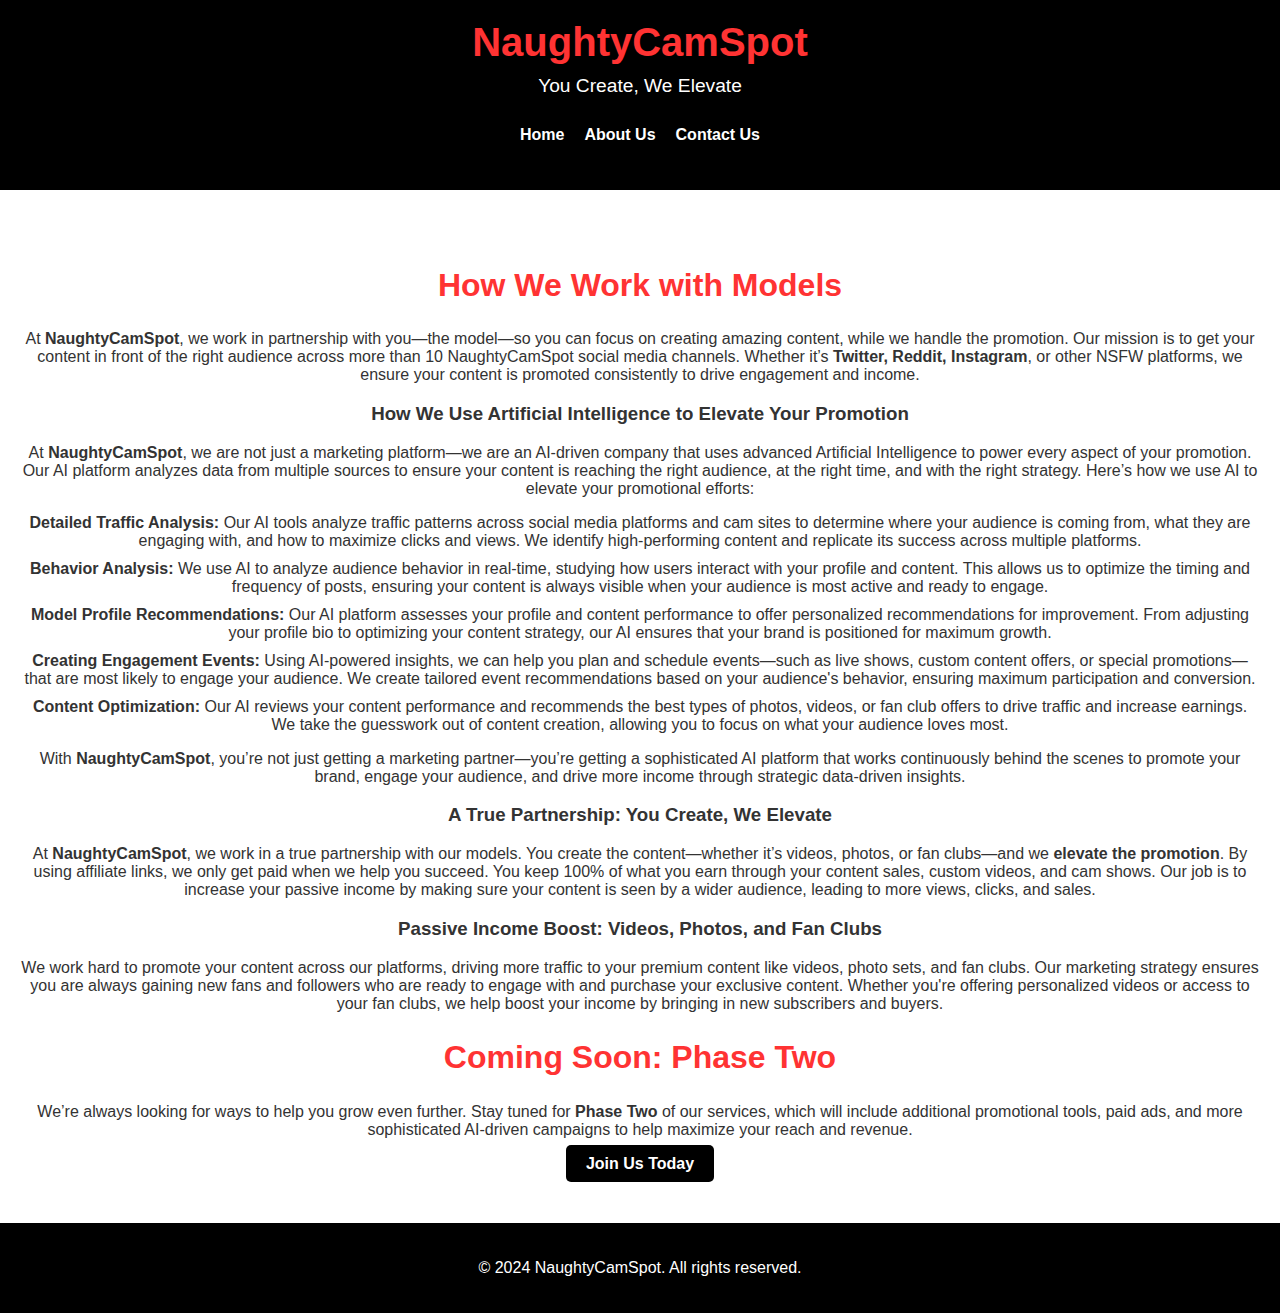
==== models.html @ 0f7dda94 "Folder structure change" ====
<!DOCTYPE html>
<html lang="en">
<head>
  <meta charset="UTF-8">
  <meta name="viewport" content="width=device-width, initial-scale=1.0">
  <meta name="description" content="NaughtyCamSpot - Services for Models. Learn how we promote your content.">
  <title>For Models - NaughtyCamSpot</title>
  <link rel="stylesheet" href="styles.css">
</head>
<body>
  <!-- Header Section -->
  <header>
    <div class="logo">
      <h1>NaughtyCamSpot</h1>
      <p class="tagline">You Create, We Elevate</p>
    </div>
    <nav>
      <ul>
        <li><a href="index.html">Home</a></li>
        <li><a href="about.html">About Us</a></li>
        <li><a href="contact.html">Contact Us</a></li>
      </ul>
    </nav>
  </header>

  <!-- For Models Section -->
  <section id="models">
    <h2>How We Work with Models</h2>
    <p>
      At <strong>NaughtyCamSpot</strong>, we work in partnership with you—the model—so you can focus on creating amazing content, while we handle the promotion. Our mission is to get your content in front of the right audience across more than 10 NaughtyCamSpot social media channels. Whether it’s <strong>Twitter, Reddit, Instagram</strong>, or other NSFW platforms, we ensure your content is promoted consistently to drive engagement and income.
    </p>

    <h3>How We Use Artificial Intelligence to Elevate Your Promotion</h3>
    <p>
      At <strong>NaughtyCamSpot</strong>, we are not just a marketing platform—we are an AI-driven company that uses advanced Artificial Intelligence to power every aspect of your promotion. Our AI platform analyzes data from multiple sources to ensure your content is reaching the right audience, at the right time, and with the right strategy. Here’s how we use AI to elevate your promotional efforts:
    </p>

    <ul>
      <li>
        <strong>Detailed Traffic Analysis:</strong> Our AI tools analyze traffic patterns across social media platforms and cam sites to determine where your audience is coming from, what they are engaging with, and how to maximize clicks and views. We identify high-performing content and replicate its success across multiple platforms.
      </li>
      
      <li>
        <strong>Behavior Analysis:</strong> We use AI to analyze audience behavior in real-time, studying how users interact with your profile and content. This allows us to optimize the timing and frequency of posts, ensuring your content is always visible when your audience is most active and ready to engage.
      </li>

      <li>
        <strong>Model Profile Recommendations:</strong> Our AI platform assesses your profile and content performance to offer personalized recommendations for improvement. From adjusting your profile bio to optimizing your content strategy, our AI ensures that your brand is positioned for maximum growth.
      </li>

      <li>
        <strong>Creating Engagement Events:</strong> Using AI-powered insights, we can help you plan and schedule events—such as live shows, custom content offers, or special promotions—that are most likely to engage your audience. We create tailored event recommendations based on your audience's behavior, ensuring maximum participation and conversion.
      </li>
      
      <li>
        <strong>Content Optimization:</strong> Our AI reviews your content performance and recommends the best types of photos, videos, or fan club offers to drive traffic and increase earnings. We take the guesswork out of content creation, allowing you to focus on what your audience loves most.
      </li>
    </ul>

    <p>
      With <strong>NaughtyCamSpot</strong>, you’re not just getting a marketing partner—you’re getting a sophisticated AI platform that works continuously behind the scenes to promote your brand, engage your audience, and drive more income through strategic data-driven insights.
    </p>

    <h3>A True Partnership: You Create, We Elevate</h3>
    <p>
      At <strong>NaughtyCamSpot</strong>, we work in a true partnership with our models. You create the content—whether it’s videos, photos, or fan clubs—and we <strong>elevate the promotion</strong>. By using affiliate links, we only get paid when we help you succeed. You keep 100% of what you earn through your content sales, custom videos, and cam shows. Our job is to increase your passive income by making sure your content is seen by a wider audience, leading to more views, clicks, and sales.
    </p>

    <h3>Passive Income Boost: Videos, Photos, and Fan Clubs</h3>
    <p>
      We work hard to promote your content across our platforms, driving more traffic to your premium content like videos, photo sets, and fan clubs. Our marketing strategy ensures you are always gaining new fans and followers who are ready to engage with and purchase your exclusive content. Whether you're offering personalized videos or access to your fan clubs, we help boost your income by bringing in new subscribers and buyers.
    </p>

    <h2>Coming Soon: Phase Two</h2>
    <p>
      We’re always looking for ways to help you grow even further. Stay tuned for <strong>Phase Two</strong> of our services, which will include additional promotional tools, paid ads, and more sophisticated AI-driven campaigns to help maximize your reach and revenue.
    </p>

    <a href="contact.html" class="cta-button">Join Us Today</a>
  </section>

  <footer>
    <p>&copy; 2024 NaughtyCamSpot. All rights reserved.</p>
  </footer>
</body>
</html>
---- styles.css ----
/* Global Styles */
body {
  font-family: 'Arial', sans-serif;
  color: #333;
  background-color: #fff;
  margin: 0;
  padding: 0;
}

header {
  background-color: #000;
  color: #fff;
  padding: 20px;
  text-align: center;
}

.logo h1 {
  margin: 0;
  font-size: 2.5em;
  color: #ff3333;
}

.tagline {
  font-size: 1.2em;
  margin-top: 10px;
}

nav ul {
  list-style: none;
  padding: 0;
  display: flex;
  justify-content: center;
  gap: 20px;
}

nav ul li {
  display: inline;
}

nav ul li a {
  color: #fff;
  text-decoration: none;
  font-weight: bold;
}

#hero {
  background-color: #ff3333;
  color: #fff;
  text-align: center;
  padding: 50px 20px;
}

#hero h2 {
  font-size: 2.5em;
  margin: 0;
}

#hero p {
  font-size: 1.2em;
  margin: 20px 0;
}

.cta-button {
  background-color: #000;
  color: #fff;
  padding: 10px 20px;
  text-decoration: none;
  font-weight: bold;
  border-radius: 5px;
}

.cta-button:hover {
  background-color: #ff3333;
  color: #fff;
}

/* Sections */
section {
  padding: 50px 20px;
  text-align: center;
}

h2 {
  color: #ff3333;
  font-size: 2em;
}

ul {
  list-style: none;
  padding: 0;
}

ul li {
  margin: 10px 0;
}

/* Contact Form */
form {
  display: flex;
  flex-direction: column;
  max-width: 600px;
  margin: 0 auto;
}

label {
  margin-top: 15px;
}

input, textarea {
  padding: 10px;
  margin-top: 5px;
  border: 1px solid #ccc;
  border-radius: 5px;
}

button {
  background-color: #ff3333;
  color: #fff;
  padding: 10px 20px;
  border: none;
  border-radius: 5px;
  margin-top: 20px;
  cursor: pointer;
}

button:hover {
  background-color: #000;
  color: #fff;
}

/* Footer */
footer {
  background-color: #000;
  color: #fff;
  text-align: center;
  padding: 20px;
}
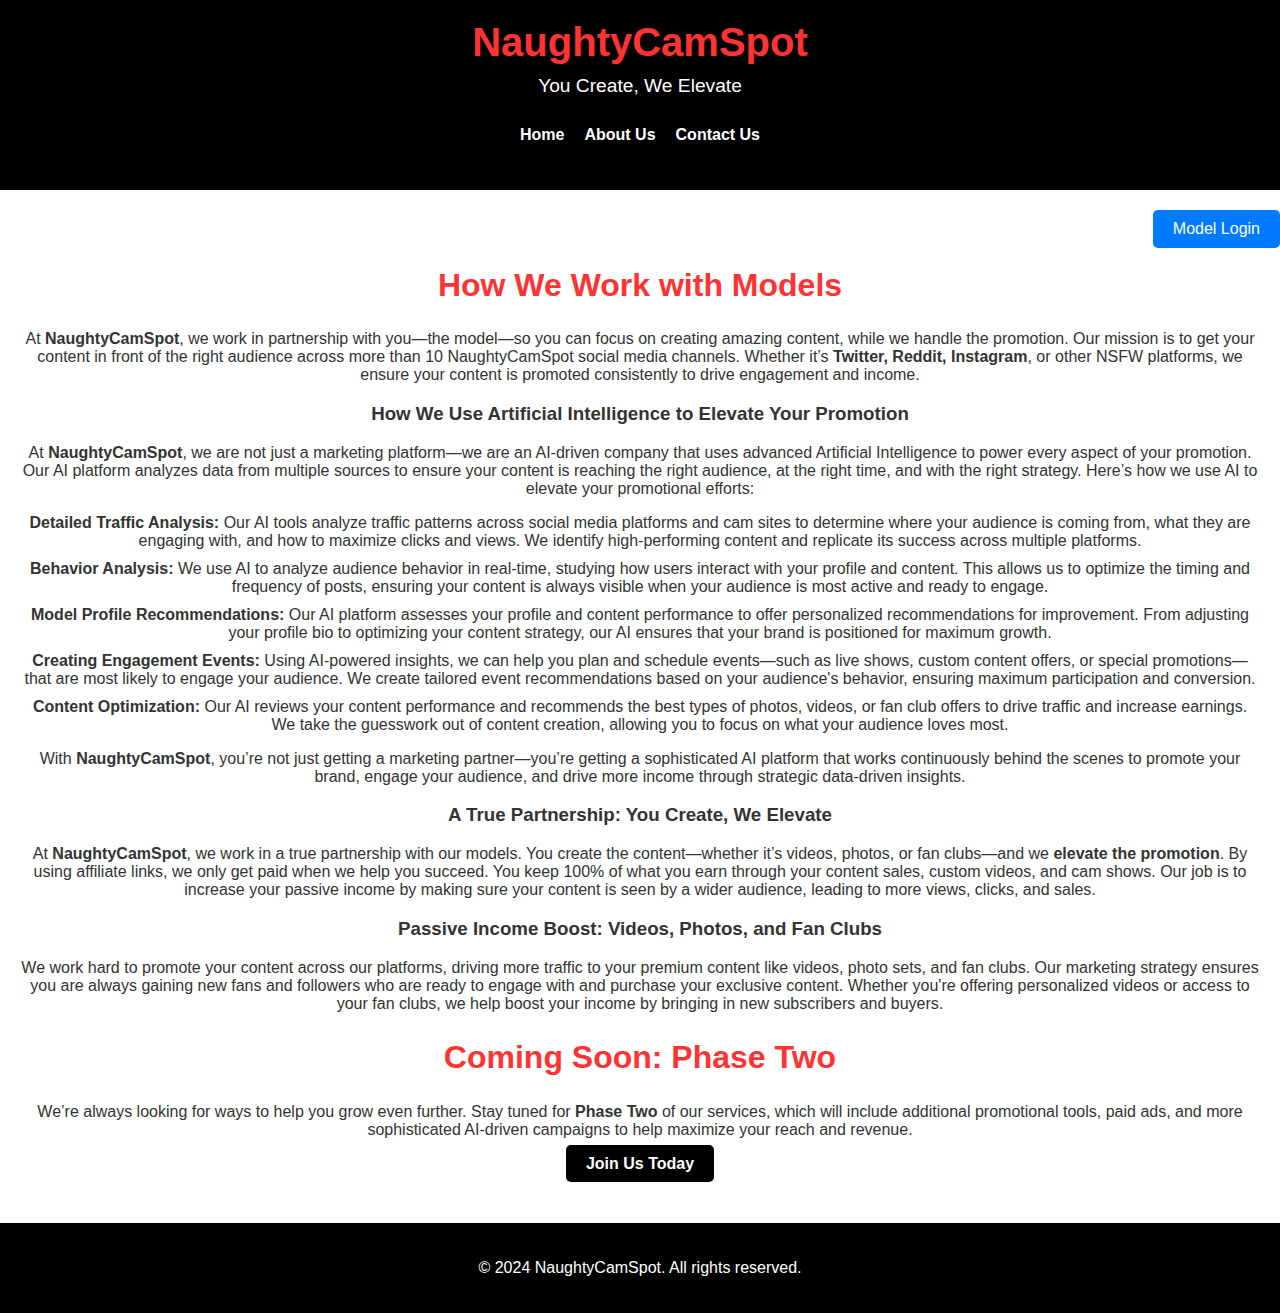
==== commit 524b91ad: "Model Page start" ====
--- a/models.html
+++ b/models.html
@@ -22,6 +22,7 @@
       </ul>
     </nav>
   </header>
+  <button class="model-login-btn" onclick="modelLogin()">Model Login</button>
 
   <!-- For Models Section -->
   <section id="models">
@@ -82,5 +83,24 @@
   <footer>
     <p>&copy; 2024 NaughtyCamSpot. All rights reserved.</p>
   </footer>
+  <script>
+    function modelLogin() {
+        const password = prompt("Please enter your model password:");
+        const modelPage = getModelPage(password);
+        if (modelPage) {
+            window.location.href = modelPage;
+        } else {
+            alert("Incorrect password!");
+        }
+    }
+
+    function getModelPage(password) {
+        const modelPages = {
+            "password1": "models/model1.html",
+            "password2": "models/model2.html",
+        };
+        return modelPages[password];
+    }
+</script>
 </body>
 </html>
--- a/styles.css
+++ b/styles.css
@@ -136,3 +136,44 @@
   text-align: center;
   padding: 20px;
 }
+
+.model-login-btn {
+  float: right;               /* Aligns the button to the right */
+  padding: 10px 20px;         /* Increases the size of the button */
+  font-size: 16px;            /* Makes the text larger */
+  background-color: #007bff;  /* Sets a blue background */
+  color: white;               /* Sets the text color to white */
+  border: none;               /* Removes the border */
+  border-radius: 5px;         /* Rounds the corners */
+  cursor: pointer;            /* Changes the cursor to a pointer on hover */
+}
+
+.model-login-btn:hover {
+  background-color: #0056b3;  /* Darker blue on hover */
+}
+
+.model-table {
+  width: 100%;
+  border-spacing: 10px;
+  text-align: center;
+}
+
+.model-table td {
+  padding: 10px;
+}
+
+.model-btn {
+  width: 100%;
+  padding: 15px;
+  background-color: #007bff;
+  color: white;
+  border: none;
+  border-radius: 5px;
+  cursor: pointer;
+  font-size: 16px;
+}
+
+.model-btn:hover {
+  background-color: #0056b3;
+}
+
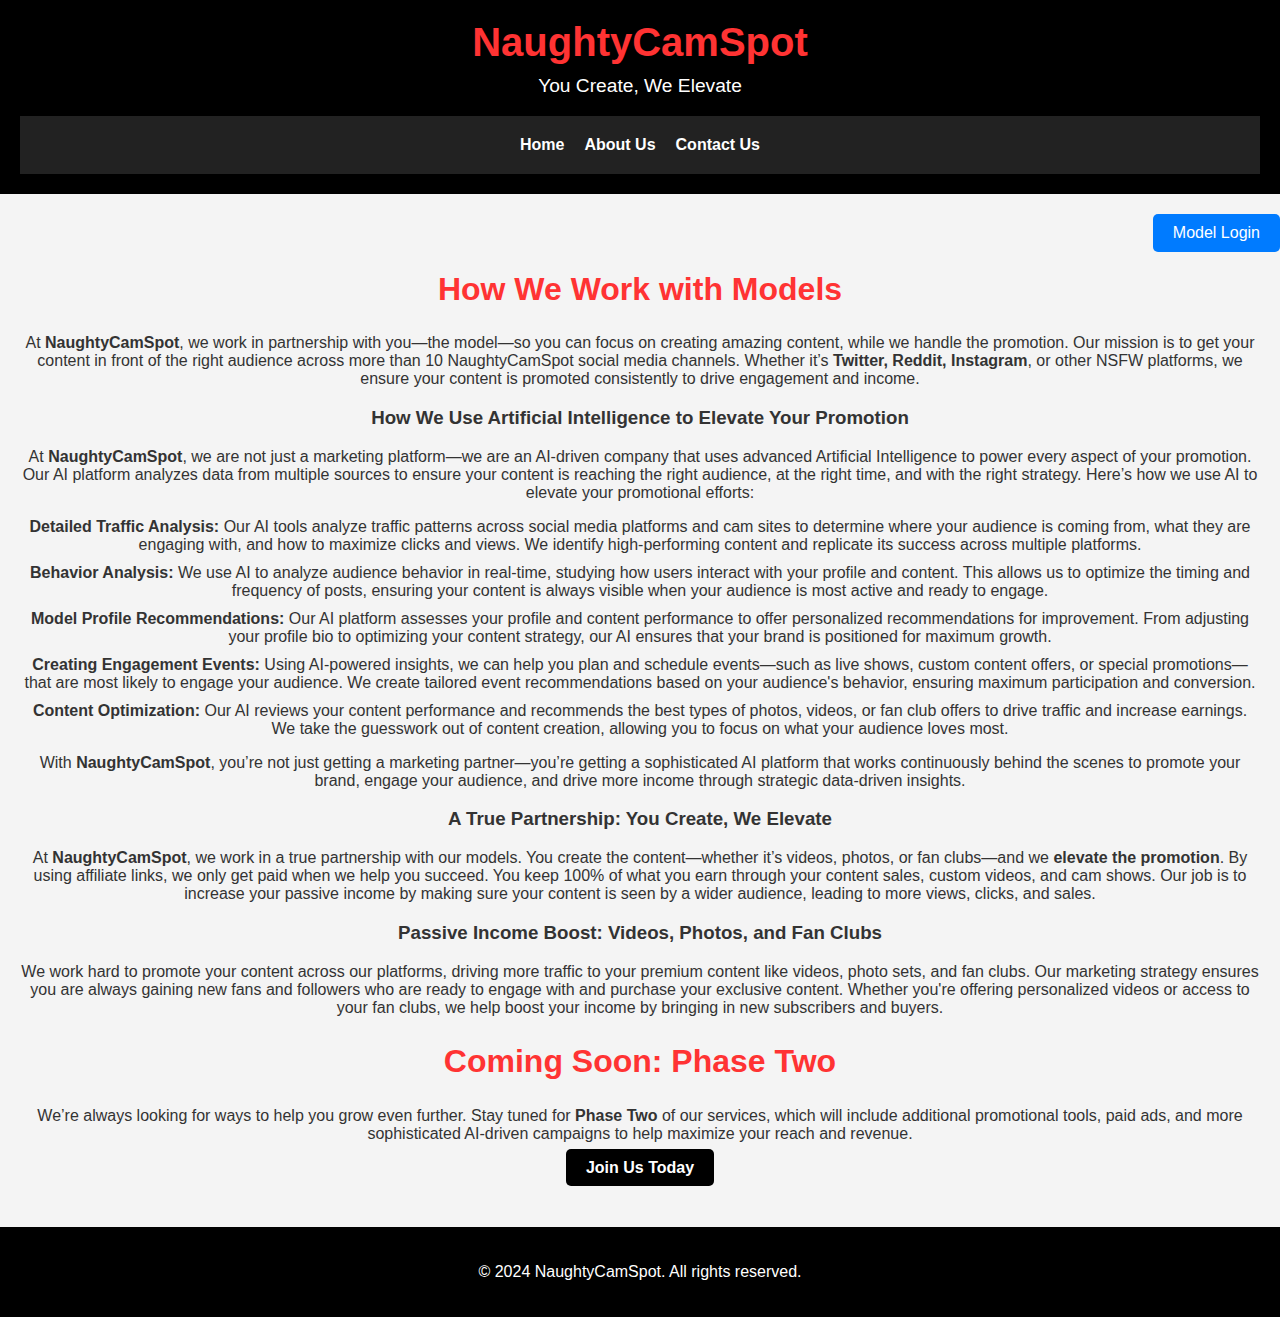
==== commit 95c5577d: "Mias Ideas" ====
--- a/models.html
+++ b/models.html
@@ -96,8 +96,8 @@
 
     function getModelPage(password) {
         const modelPages = {
-            "password1": "models/model1.html",
-            "password2": "models/model2.html",
+            "Lola2024": "models/lolly_wilson.html",
+            "MiaMyLove": "models/Mia_Madden.html",
         };
         return modelPages[password];
     }
--- a/styles.css
+++ b/styles.css
@@ -1,9 +1,8 @@
-
 /* Global Styles */
 body {
-  font-family: 'Arial', sans-serif;
+  font-family: 'Roboto', sans-serif;
   color: #333;
-  background-color: #fff;
+  background-color: #f4f4f4;
   margin: 0;
   padding: 0;
 }
@@ -26,9 +25,19 @@
   margin-top: 10px;
 }
 
+/* Navigation Menu */
+nav {
+  position: sticky;
+  top: 0;
+  z-index: 1000;
+  background-color: #222;
+  padding: 10px 0;
+}
+
 nav ul {
   list-style: none;
   padding: 0;
+  margin: 0;
   display: flex;
   justify-content: center;
   gap: 20px;
@@ -44,11 +53,17 @@
   font-weight: bold;
 }
 
+nav ul li a:hover {
+  color: #007bff;
+}
+
+/* Hero Section */
 #hero {
   background-color: #ff3333;
   color: #fff;
   text-align: center;
   padding: 50px 20px;
+  background: url('./images/hero-bg.jpg') no-repeat center center/cover;
 }
 
 #hero h2 {
@@ -129,6 +144,23 @@
   color: #fff;
 }
 
+#about {
+  text-align: center; /* Centers the text */
+  max-width: 800px;   /* Limits the width for better readability */
+  margin: 0 auto;     /* Centers the section horizontally */
+  padding: 20px;      /* Adds padding around the text */
+}
+
+#about h2 {
+  font-size: 2em;     /* Increases the size of the heading */
+  margin-bottom: 20px;
+}
+
+#about p {
+  font-size: 1.2em;   /* Increases the size of the paragraph text */
+  line-height: 1.6;   /* Adds space between lines */
+}
+
 /* Footer */
 footer {
   background-color: #000;
@@ -137,21 +169,23 @@
   padding: 20px;
 }
 
+/* Model Login Button */
 .model-login-btn {
-  float: right;               /* Aligns the button to the right */
-  padding: 10px 20px;         /* Increases the size of the button */
-  font-size: 16px;            /* Makes the text larger */
-  background-color: #007bff;  /* Sets a blue background */
-  color: white;               /* Sets the text color to white */
-  border: none;               /* Removes the border */
-  border-radius: 5px;         /* Rounds the corners */
-  cursor: pointer;            /* Changes the cursor to a pointer on hover */
+  float: right;
+  padding: 10px 20px;
+  font-size: 16px;
+  background-color: #007bff;
+  color: white;
+  border: none;
+  border-radius: 5px;
+  cursor: pointer;
 }
 
 .model-login-btn:hover {
-  background-color: #0056b3;  /* Darker blue on hover */
-}
-
+  background-color: #0056b3;
+}
+
+/* Model Table */
 .model-table {
   width: 100%;
   border-spacing: 10px;
@@ -177,3 +211,28 @@
   background-color: #0056b3;
 }
 
+/* Responsive Design */
+@media (max-width: 768px) {
+  nav ul {
+    display: block;
+    text-align: left;
+  }
+
+  .model-btn {
+    width: 100%;
+    margin-bottom: 10px;
+  }
+
+  .hero h1 {
+    font-size: 36px;
+  }
+
+  /* Global Text Alignment */
+body, p, ul, li, h2, h3 {
+  text-align: left; /* Ensures left alignment for all text */
+}
+
+  .hero p {
+    font-size: 18px;
+  }
+}
